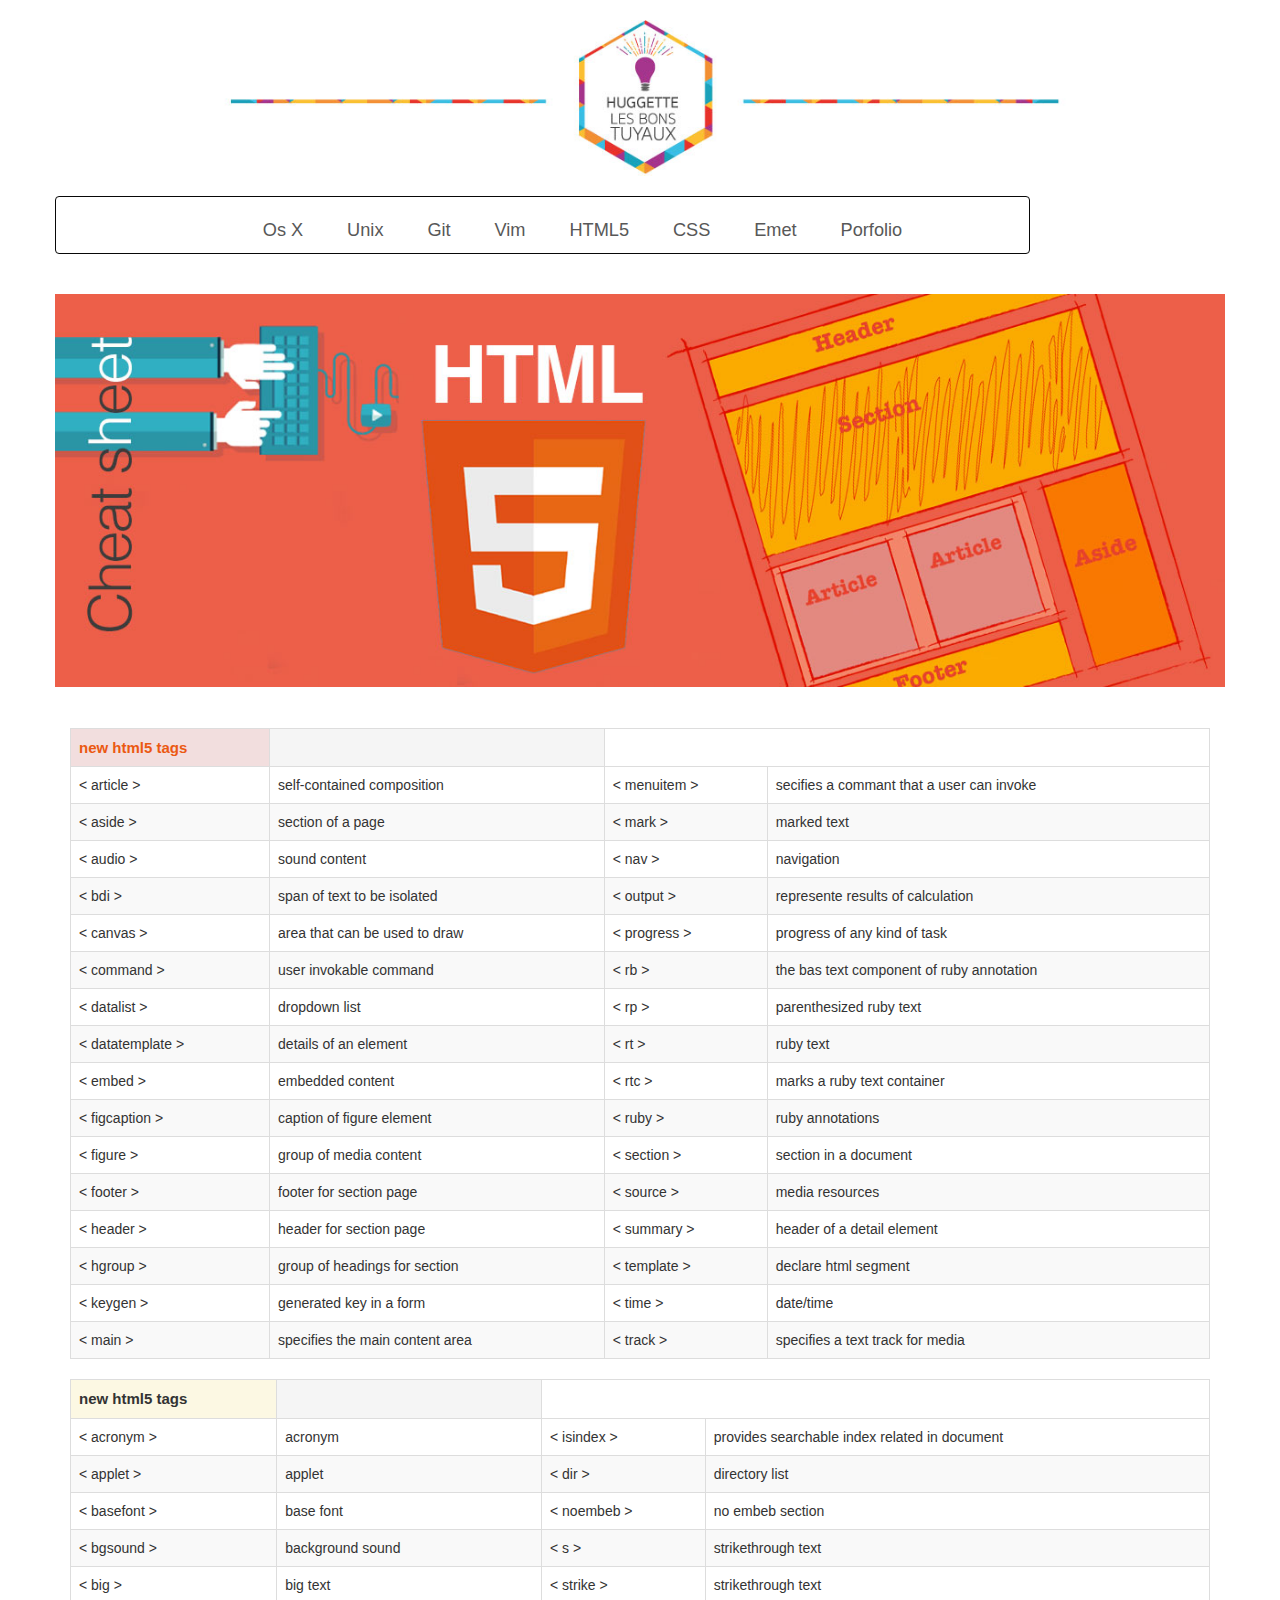
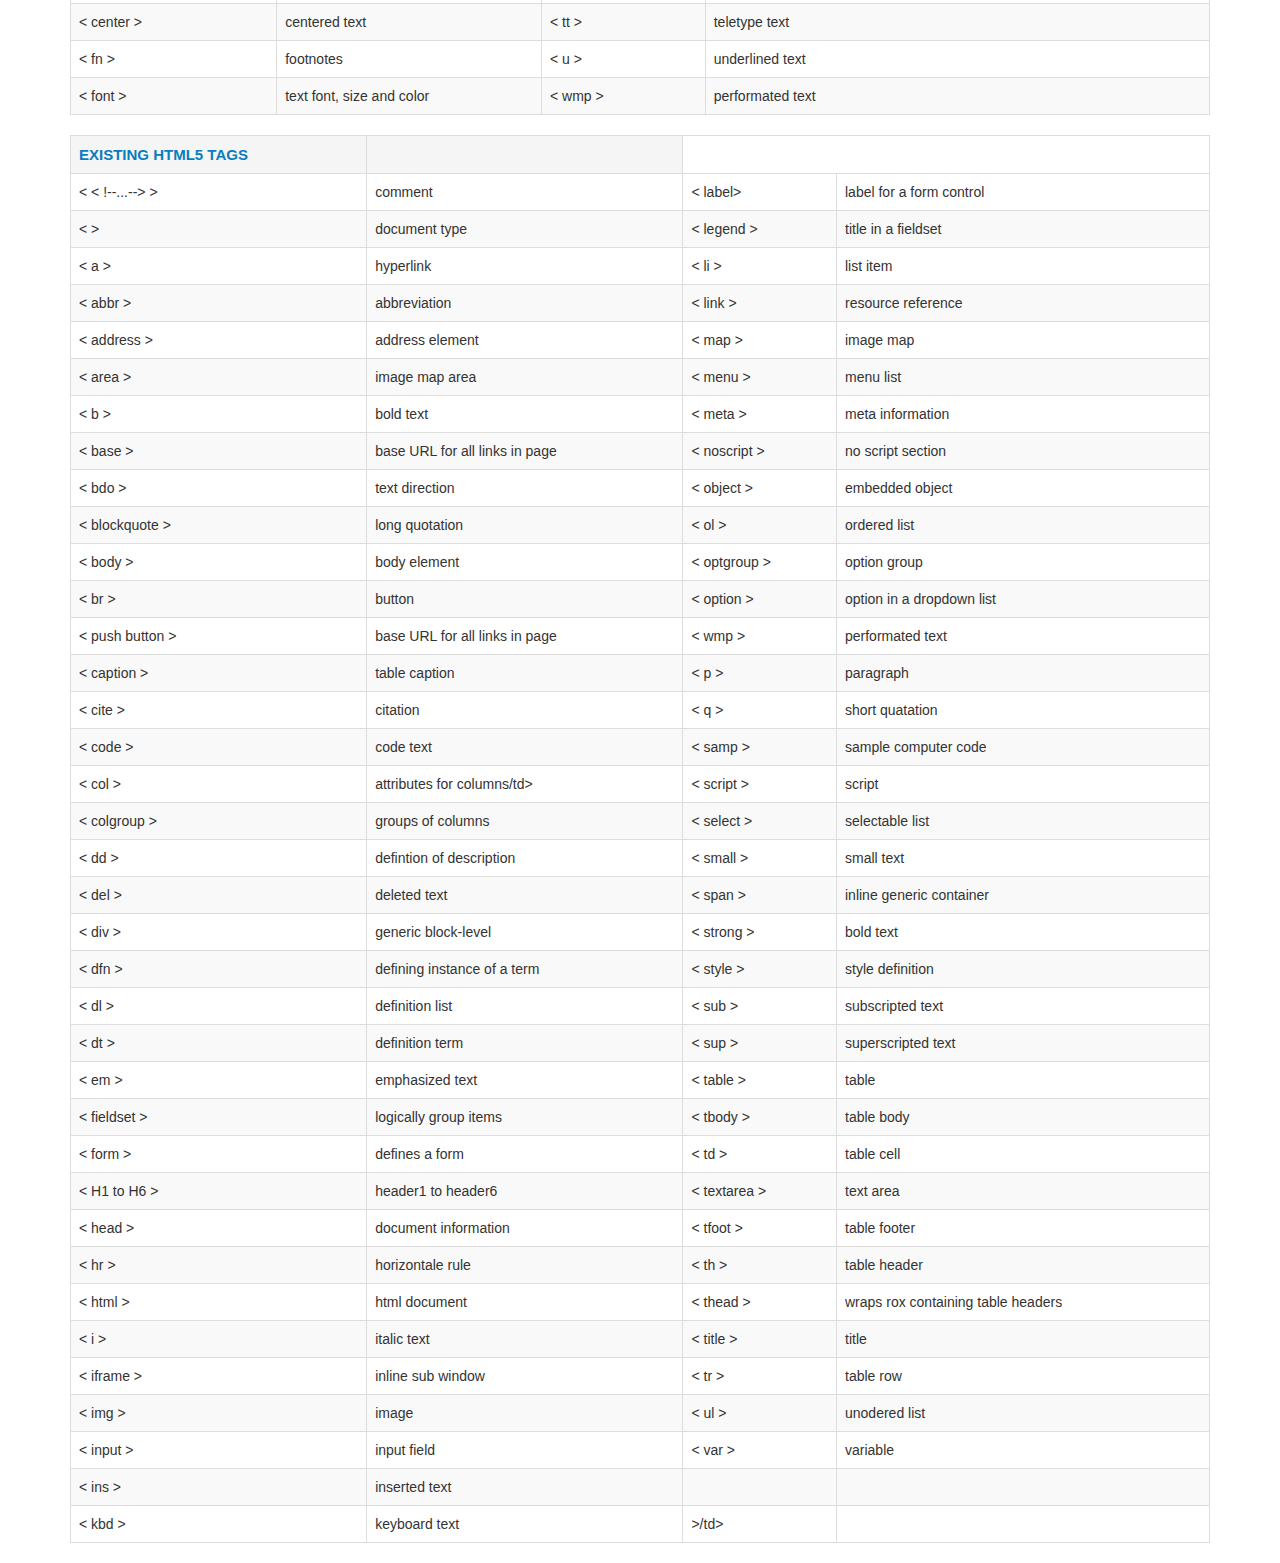
==== smartphone.html @ 506d55a7 "version pr le smartphone juste le table" ====
<!doctype html>
<html class="" lang="fr">

<head>
<meta charset="utf-8"/>
        <!-- La balise meta permettant à Bootstrap 3 d'analyser la largeur de l'écran -->
        <meta name="viewport" content="width=device-width, initial-scale=1.0"/>
        <title> Huguette les bons tuyaux - Les cheatsheets </title>
        <!--Chargement de la feuille de style de Bootstrap 3 -->
        <link rel="stylesheet" href="css/bootstrap.css"/>
        <link rel="stylesheet" href="css/mystyle.css"/>
</head>

      <body>

          <div class="container"> <!--  Début de corps de la plage -->

          <div class="row"> <!--Chargement de la grille par le biais de la creation d'une ligne-->
            <!--  Zone principale -->
                    <div id="logo" class="col-md-10 col-sm-8 hidden-xs">
                           <div class="container logo">
                              <img src="img/banner-logo.jpg" alt="huguette les bons tuyaux logo" class="img-responsive"/>
                           </div>
                    </div><!--  fin div logo -->
                </div><!-- fermeture de la row -->
          <div id="menu" class="row block2">
            <nav class="navbar navbar-inverse fixed col-md-10 col-sm-8 hidden-xs">
                            <ul>
                                <li><a href="#">Os X</a></li>
                                <li><a href="#">Unix</a></li>
                                <li><a href="#">Git</a></li>
                                <li><a href="#">Vim</a></li>
                                <li><a href="#">HTML5</a></li>
                                <li><a href="#">CSS</a></li>
                                <li><a href="#">Emet</a></li>
                                <li><a href="#">Porfolio</a></li>
                            </ul>
                    </nav>
</div>

                    <div id="slide" class="row block1">
                            <img src="img/img_html.jpg" alt="banniere html" class="img-responsive">
                    <div id="titre" class="col-xs-12 cols1"></div>



<!--//////////////////////////////// Zone secondaire  ////////////////////////////////////////-->

            <div id="table-responsive"class="col-lg-12 col-md-12 sm-4">
                <table class="table table-striped table-bordered table-dotted .table-responsive">
                        <tbody>
                            <tr>
                                 <th class="danger">new html5 tags</th>
                                 <th></th>
                            </tr>
                            <tr>
                                  <td>< article ></td>
                                  <td>self-contained composition</td>
                                  <td>< menuitem ></td>
                                  <td>secifies a commant that a user can invoke</td>
                            </tr>
                            <tr>
                                  <td>< aside ></td>
                                  <td>section of a page</td>
                                  <td>< mark ></td>
                                  <td>marked text</td>
                            </tr>
                            <tr>
                                  <td>< audio ></td>
                                  <td>sound content</td>
                                  <td>< nav ></td>
                                  <td>navigation</td>
                            </tr>
                            <tr>
                                  <td>< bdi ></td>
                                  <td>span of text to be isolated</td>
                                  <td>< output ></td>
                                  <td>represente results of calculation</td>
                            </tr>
                            <tr>
                                  <td>< canvas ></td>
                                  <td>area that can be used to draw</td>
                                  <td>< progress ></td>
                                  <td>progress of any kind of task</td>
                            </tr>
                            <tr>
                                  <td>< command ></td>
                                  <td>user invokable command</td>
                                  <td>< rb ></td>
                                  <td>the bas text component of ruby annotation</td>
                            </tr>
                            <tr>
                                  <td>< datalist ></td>
                                  <td>dropdown list</td>
                                  <td>< rp ></td>
                                  <td>parenthesized ruby text</td>
                            </tr>
                            <tr>
                                  <td>< datatemplate ></td>
                                  <td>details of an element</td>
                                  <td>< rt ></td>
                                  <td>ruby text</td>
                            </tr>
                            <tr>
                                  <td>< embed ></td>
                                  <td>embedded content </td>
                                  <td>< rtc ></td>
                                  <td>marks a ruby text container</td>
                            </tr>
                            <tr>
                                  <td>< figcaption ></td>
                                  <td>caption of figure element </td>
                                  <td>< ruby ></td>
                                  <td>ruby annotations</td>
                            </tr>
                            <tr>
                                  <td>< figure ></td>
                                  <td>group of media content </td>
                                  <td>< section ></td>
                                  <td>section in a document</td>
                            </tr>
                            <tr>
                                  <td>< footer ></td>
                                  <td>footer for section page </td>
                                  <td>< source ></td>
                                  <td>media resources</td>
                            </tr>
                            <tr>
                                  <td>< header ></td>
                                  <td>header for section page </td>
                                  <td>< summary  ></td>
                                  <td>header of a detail element</td>
                            </tr>
                            <tr>
                                  <td>< hgroup ></td>
                                  <td>group of headings for section </td>
                                  <td>< template ></td>
                                  <td>declare html segment</td>
                            </tr>
                            <tr>
                                  <td>< keygen ></td>
                                  <td>generated key in a form </td>
                                  <td>< time ></td>
                                  <td> date/time </td>
                            </tr>
                            <tr>
                                  <td>< main ></td>
                                  <td>specifies the main content area </td>
                                  <td>< track ></td>
                                  <td>specifies a text track for media</td>
                            </tr>

                                   </tbody>
                           </table>

                           <table class="table table-striped table-bordered table-dotted .table-responsive">
                                   <tbody>
                                       <tr>
                                            <th class="warning">new html5 tags</th>
                                            <th></th>
                                       </tr>
                                       <tr>
                                             <td>< acronym ></td>
                                             <td>acronym</td>
                                             <td>< isindex ></td>
                                             <td>provides searchable index related in document</td>
                                       </tr>
                                       <tr>
                                             <td>< applet ></td>
                                             <td>applet</td>
                                             <td>< dir ></td>
                                             <td>directory list</td>
                                       </tr>
                                       <tr>
                                             <td>< basefont ></td>
                                             <td>base font</td>
                                             <td>< noembeb ></td>
                                             <td>no embeb section</td>
                                       </tr>
                                       <tr>
                                             <td>< bgsound ></td>
                                             <td>background sound</td>
                                             <td>< s ></td>
                                             <td>strikethrough text</td>
                                       </tr>
                                       <tr>
                                             <td>< big ></td>
                                             <td>big text</td>
                                             <td>< strike ></td>
                                             <td>strikethrough text</td>
                                       </tr>
                                       <tr>
                                             <td>< center ></td>
                                             <td>centered text</td>
                                             <td>< tt ></td>
                                             <td>teletype text</td>
                                       </tr>
                                       <tr>
                                             <td>< fn ></td>
                                             <td>footnotes</td>
                                             <td>< u ></td>
                                             <td>underlined text</td>
                                       </tr>
                                       <tr>
                                             <td>< font ></td>
                                             <td>text font, size and color</td>
                                             <td>< wmp ></td>
                                             <td>performated text</td>
                                       </tr>

                                              </tbody>
                                      </table>
                                      <table class="table table-striped table-bordered table-dotted .table-responsive">
                                              <tbody>
                                                  <tr>
                                                       <th class="primary">EXISTING HTML5 TAGS</th>
                                                       <th></th>
                                                  </tr>
                                                  <tr>
                                                        <td>< < !--...--> ></td>
                                                        <td>comment</td>
                                                        <td>< label></td>
                                                        <td>label for a form control</td>
                                                  </tr>
                                                  <tr>
                                                        <td>< <!doctype> ></td>
                                                        <td>document type</td>
                                                        <td>< legend ></td>
                                                        <td>title in a fieldset</td>
                                                  </tr>
                                                  <tr>
                                                        <td>< a ></td>
                                                        <td>hyperlink</td>
                                                        <td>< li ></td>
                                                        <td>list item</td>
                                                  </tr>
                                                  <tr>
                                                        <td>< abbr ></td>
                                                        <td>abbreviation</td>
                                                        <td>< link ></td>
                                                        <td>resource reference</td>
                                                  </tr>
                                                  <tr>
                                                        <td>< address ></td>
                                                        <td>address element</td>
                                                        <td>< map ></td>
                                                        <td>image map</td>
                                                  </tr>
                                                  <tr>
                                                        <td>< area ></td>
                                                        <td>image map area</td>
                                                        <td>< menu ></td>
                                                        <td>menu list</td>
                                                  </tr>
                                                  <tr>
                                                        <td>< b ></td>
                                                        <td>bold text</td>
                                                        <td>< meta ></td>
                                                        <td>meta information</td>
                                                  </tr>
                                                  <tr>
                                                        <td>< base ></td>
                                                        <td>base URL for all links in page</td>
                                                        <td>< noscript ></td>
                                                        <td>no script section</td>
                                                  </tr>
                                                  <tr>
                                                        <td>< bdo ></td>
                                                        <td>text direction</td>
                                                        <td>< object ></td>
                                                        <td>embedded object</td>
                                                  </tr>
                                                  <tr>
                                                        <td>< blockquote ></td>
                                                        <td>long quotation</td>
                                                        <td>< ol ></td>
                                                        <td>ordered list</td>
                                                  </tr>
                                                  <tr>
                                                        <td>< body ></td>
                                                        <td>body element</td>
                                                        <td>< optgroup ></td>
                                                        <td>option group</td>
                                                  </tr>
                                                  <tr>
                                                        <td>< br ></td>
                                                        <td>button</td>
                                                        <td>< option ></td>
                                                        <td>option in a dropdown list</td>
                                                  </tr>
                                                  <tr>
                                                        <td>< push button ></td>
                                                        <td>base URL for all links in page</td>
                                                        <td>< wmp ></td>
                                                        <td>performated text</td>
                                                  </tr>
                                                  <tr>
                                                        <td>< caption ></td>
                                                        <td>table caption</td>
                                                        <td>< p ></td>
                                                        <td>paragraph</td>
                                                  </tr>
                                                  <tr>
                                                        <td>< cite ></td>
                                                        <td>citation</td>
                                                        <td>< q ></td>
                                                        <td>short quatation</td>
                                                  </tr>
                                                  <tr>
                                                        <td>< code ></td>
                                                        <td>code text</td>
                                                        <td>< samp ></td>
                                                        <td>sample computer code</td>
                                                  </tr>
                                                  <tr>
                                                        <td>< col ></td>
                                                        <td>attributes for columns/td>
                                                        <td>< script ></td>
                                                        <td>script</td>
                                                  </tr>
                                                  <tr>
                                                        <td>< colgroup ></td>
                                                        <td>groups of columns</td>
                                                        <td>< select ></td>
                                                        <td>selectable list</td>
                                                  </tr>
                                                  <tr>
                                                        <td>< dd ></td>
                                                        <td>defintion of description</td>
                                                        <td>< small ></td>
                                                        <td>small text</td>
                                                  </tr>
                                                  <tr>
                                                        <td>< del ></td>
                                                        <td>deleted text</td>
                                                        <td>< span ></td>
                                                        <td>inline generic container</td>
                                                  </tr>
                                                  <tr>
                                                        <td>< div ></td>
                                                        <td>generic block-level</td>
                                                        <td>< strong ></td>
                                                        <td>bold text</td>
                                                  </tr>
                                                  <tr>
                                                        <td>< dfn ></td>
                                                        <td>defining instance of a term</td>
                                                        <td>< style ></td>
                                                        <td>style definition</td>
                                                  </tr>
                                                  <tr>
                                                        <td>< dl ></td>
                                                        <td>definition list</td>
                                                        <td>< sub ></td>
                                                        <td>subscripted text</td>
                                                  </tr>
                                                  <tr>
                                                        <td>< dt ></td>
                                                        <td>definition term</td>
                                                        <td>< sup ></td>
                                                        <td>superscripted text</td>
                                                  </tr>
                                                  <tr>
                                                        <td>< em ></td>
                                                        <td>emphasized text</td>
                                                        <td>< table ></td>
                                                        <td>table</td>
                                                  </tr>
                                                  <tr>
                                                        <td>< fieldset ></td>
                                                        <td>logically group items</td>
                                                        <td>< tbody ></td>
                                                        <td>table body</td>
                                                  </tr>
                                                  <tr>
                                                        <td>< form ></td>
                                                        <td>defines a form</td>
                                                        <td>< td ></td>
                                                        <td>table cell</td>
                                                  </tr>
                                                  <tr>
                                                        <td>< H1 to H6 ></td>
                                                        <td>header1 to header6</td>
                                                        <td>< textarea ></td>
                                                        <td>text area</td>
                                                  </tr>
                                                  <tr>
                                                        <td>< head ></td>
                                                        <td>document information</td>
                                                        <td>< tfoot ></td>
                                                        <td>table footer</td>
                                                  </tr>
                                                  <tr>
                                                        <td>< hr ></td>
                                                        <td>horizontale rule</td>
                                                        <td>< th ></td>
                                                        <td>table header</td>
                                                  </tr>
                                                  <tr>
                                                        <td>< html ></td>
                                                        <td>html document</td>
                                                        <td>< thead ></td>
                                                        <td>wraps rox containing table headers</td>
                                                  </tr>
                                                  <tr>
                                                        <td>< i ></td>
                                                        <td>italic text</td>
                                                        <td>< title ></td>
                                                        <td>title</td>
                                                  </tr>
                                                  <tr>
                                                        <td>< iframe ></td>
                                                        <td>inline sub window</td>
                                                        <td>< tr ></td>
                                                        <td>table row</td>
                                                  </tr>
                                                  <tr>
                                                        <td>< img ></td>
                                                        <td>image</td>
                                                        <td>< ul ></td>
                                                        <td>unodered list</td>
                                                  </tr>
                                                  <tr>
                                                        <td>< input ></td>
                                                        <td>input field</td>
                                                        <td>< var ></td>
                                                        <td>variable</td>
                                                  </tr>
                                                  <tr>
                                                        <td>< ins ></td>
                                                        <td>inserted text</td>
                                                        <td></td>
                                                        <td></td>
                                                  </tr>
                                                  <tr>
                                                        <td>< kbd ></td>
                                                        <td>keyboard text</td>
                                                        <td>>/td>
                                                        <td></td>
                                                  </tr>

                                                         </tbody>
                                                 </table>



                     </div>


                <script type="text/javascript" src="js/bootstrap.js"></script>

          </div><!--  /////////  Fin du container ///////// -->



</body>
</html>
---- css/mystyle.css ----
body {
    overflow: hidden;
}
fieldset {
    min-width: 0;
    width: 100%;
}

.container {
  padding-right: 15px;
  padding-left: 15px;
  margin-right: auto;
  margin-left: auto;
  float: none;/*permet de centrer le menu*/

}
.navbar {
    background-color: white;
    margin-left: auto;
    margin-right: auto;
    padding-top: 20px;

    text-align: center; /*permet de centrer le menu*/
}

.navbar li {
    display: inline-block;
    padding-left: 40px;
    font-size: 1.3em;
    color: rgb(51, 51, 51);
    margin-left: auto;
    margin-right: auto;

}
.navbar a {
    text-decoration: none;
    list-style-type: none;
    color:rgb(88, 88, 88);
}
.navbar a:hover {
    color:rgb(244, 111, 27);
}

.button{
    display: block;
    text-align: center;
    margin-left: auto;
    margin-right: auto;

}

#menu2 {
    margin-left: auto;
    margin-right: auto; /*ici j'ai centré le bloc menu2 et mis % de taille*/
    width: 80%;
    background-color: white;
    font-size: 1.3em;
    border-radius: 30px;

}

.btn-block { /*ici color des btn*/
    background-color: rgb(3, 130, 143);
    border-color: rgb(7, 113, 142);
}

.btn-block a {

    color: white;
}
.btn-block a:hover {

    color:rgb(244, 111, 27);
}

#logo {
    margin-left: -10px;
}

h3 {
    color: rgb(80, 80, 80);
    text-decoration: none;
}
.html5left{
    margin-right: 0;
}
.html5right{
    margin-left: 0;
}

span {
    color: rgb(240, 94, 23);
}

#table {
    margin-top: 20px;
    overflow-y: hidden;

}
#table-responsive {
    width: 100%;
    margin-top: 20px;
    min-width: 0;
}
tbody th {
    background-color:rgb(245, 245, 245);
    font-size: 15px;
}
.container img {
    padding-top: 20px;
    padding-bottom: 20px;
    margin: 0 auto;
}

.danger {
    color: rgb(235, 89, 18);
}
.primary {
    color: rgb(9, 125, 190);
}
#icone-haut img{
    float: right;
}
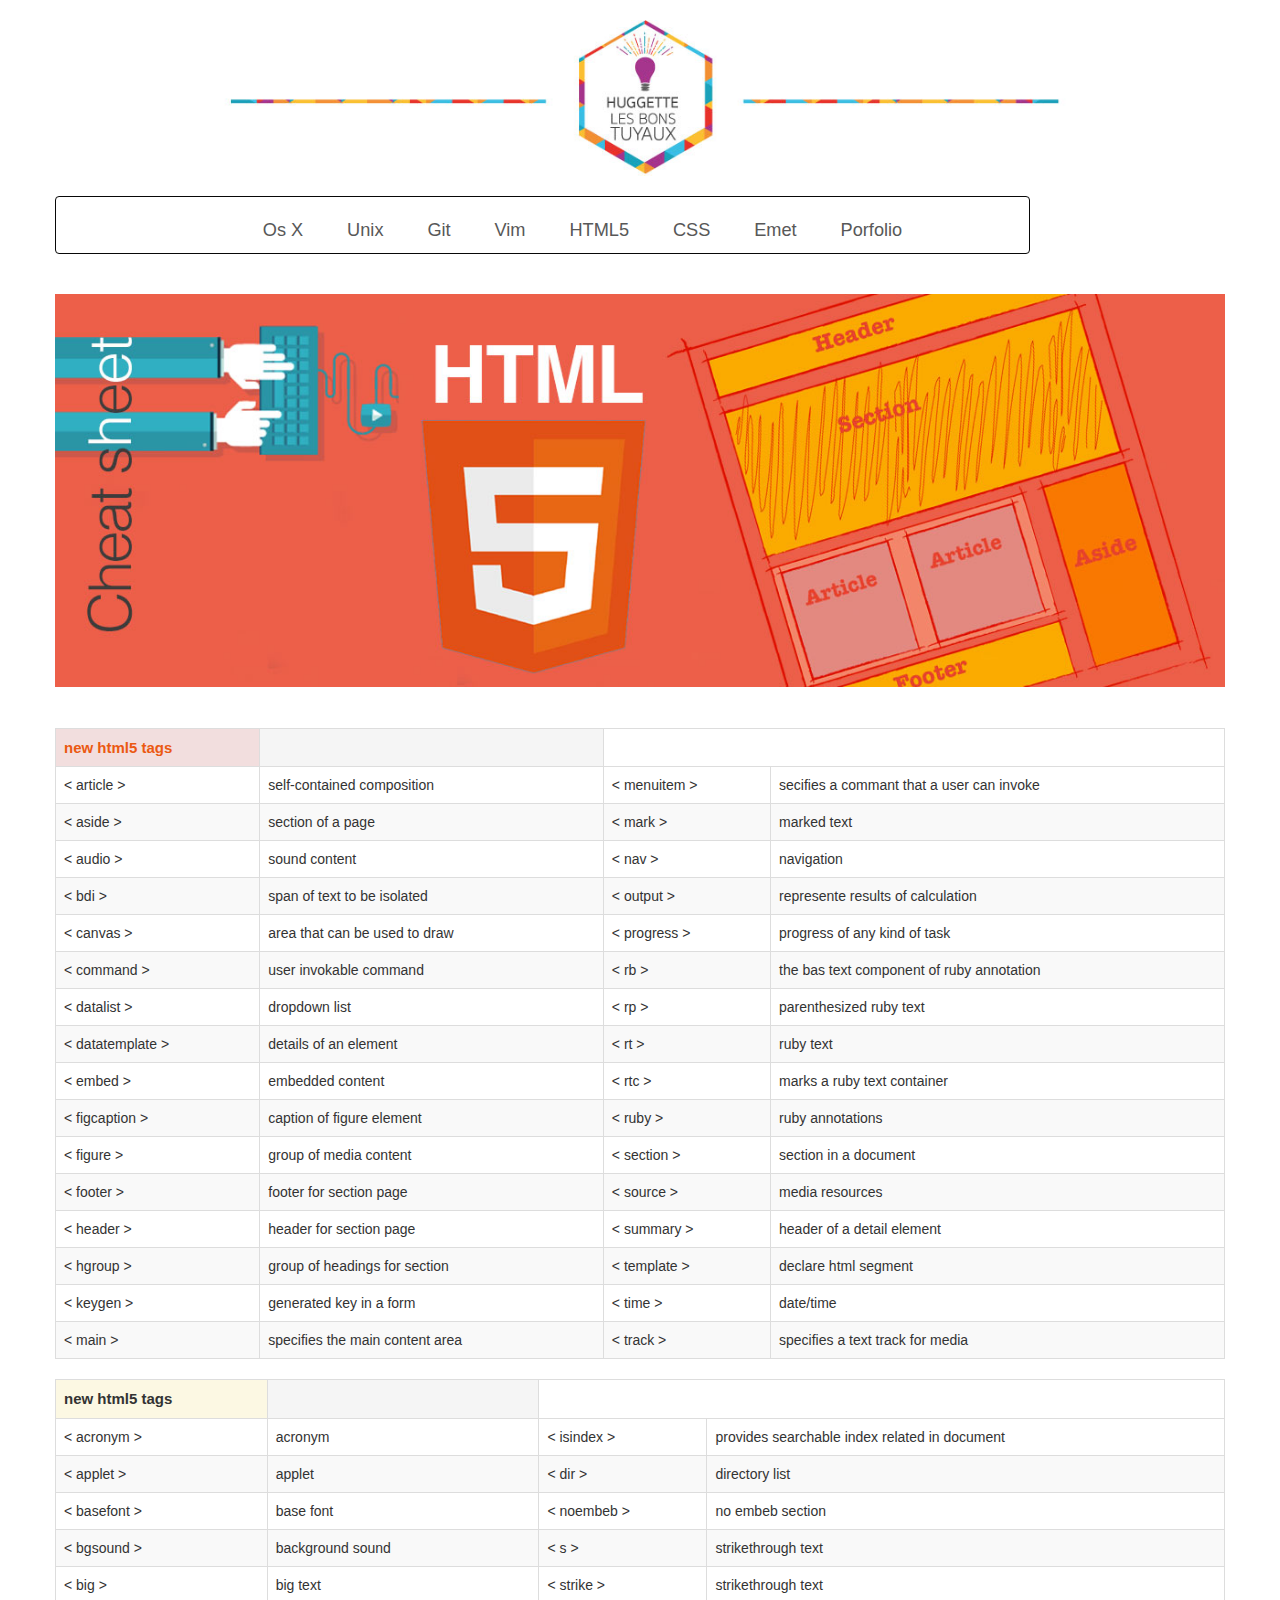
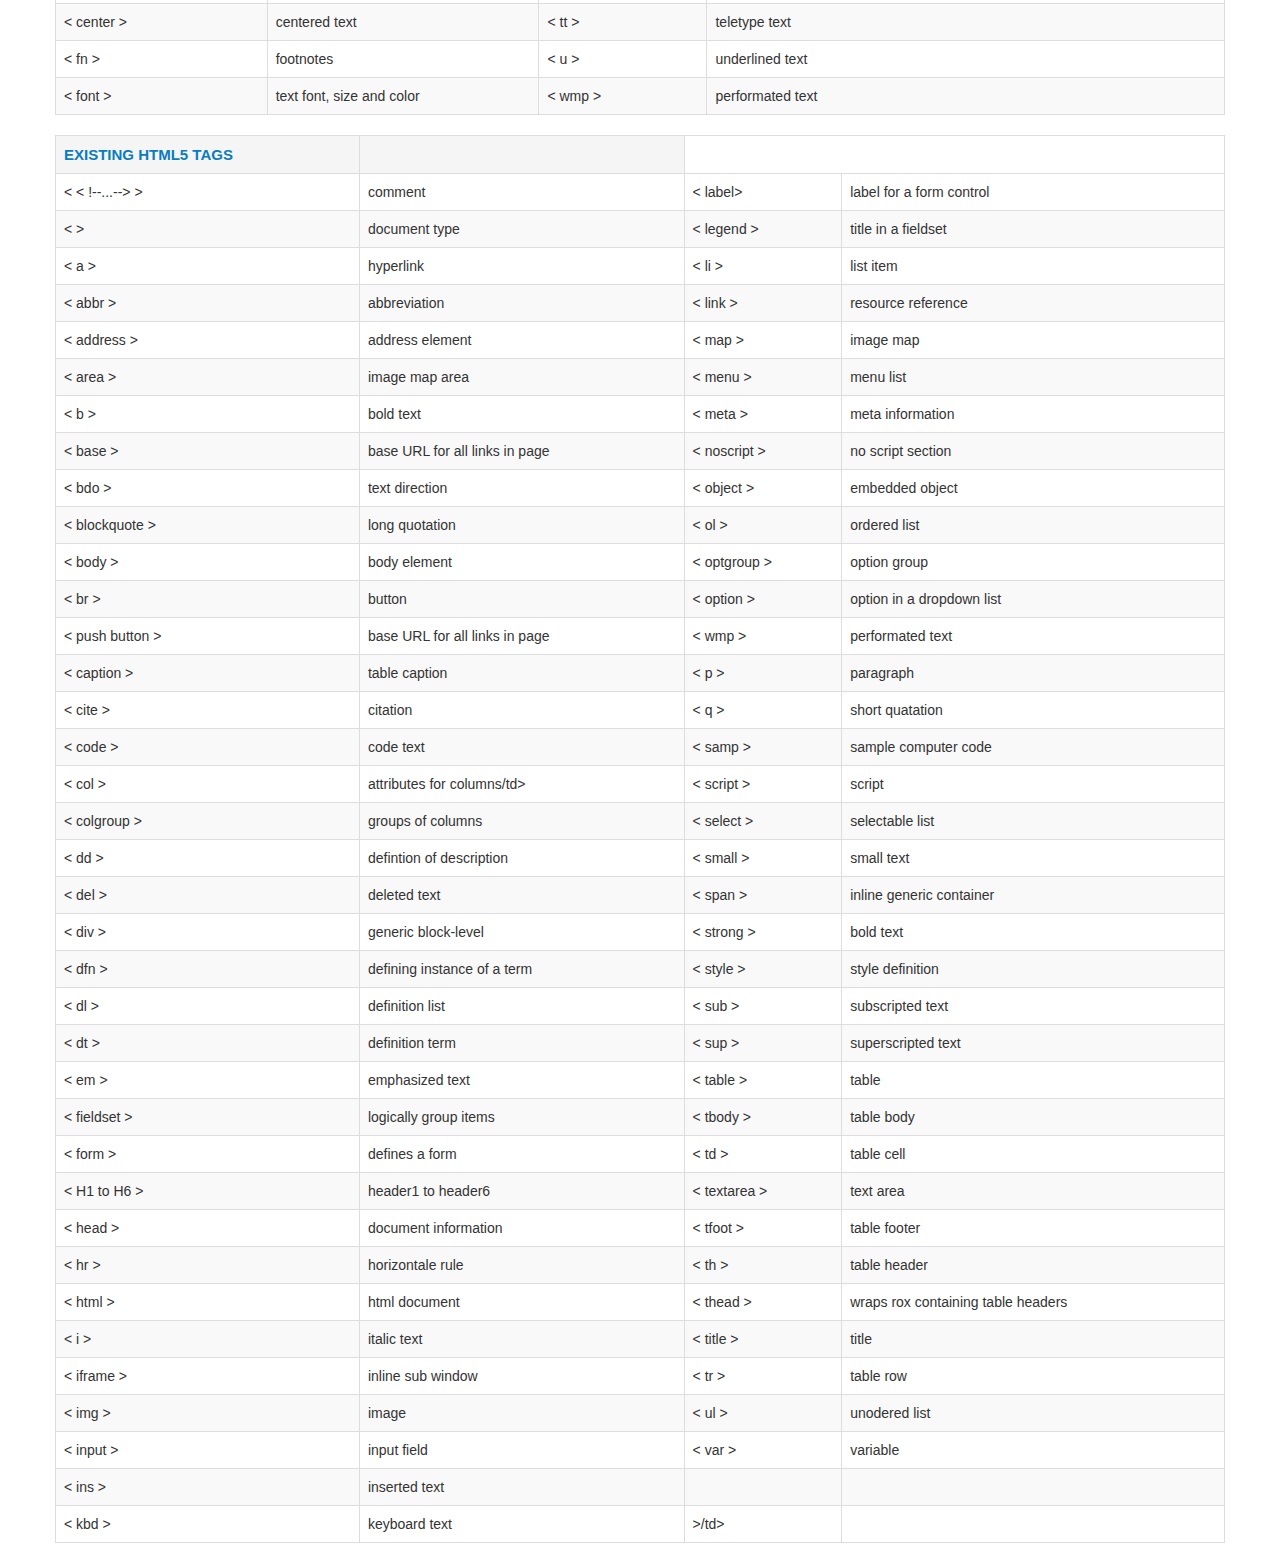
==== commit 8f06da6b: "finition de la page reste le table smartphone ne marche pas en reduction de width" ====
--- a/smartphone.html
+++ b/smartphone.html
@@ -46,6 +46,7 @@
 
 <!--//////////////////////////////// Zone secondaire  ////////////////////////////////////////-->
 
+            <div class="row block2">
             <div id="table-responsive"class="col-lg-12 col-md-12 sm-4">
                 <table class="table table-striped table-bordered table-dotted .table-responsive">
                         <tbody>
@@ -445,11 +446,11 @@
 
 
                      </div>
-
+  </div><!--  /////////  Fin du container ///////// -->
 
                 <script type="text/javascript" src="js/bootstrap.js"></script>
 
-          </div><!--  /////////  Fin du container ///////// -->
+
 
 
 
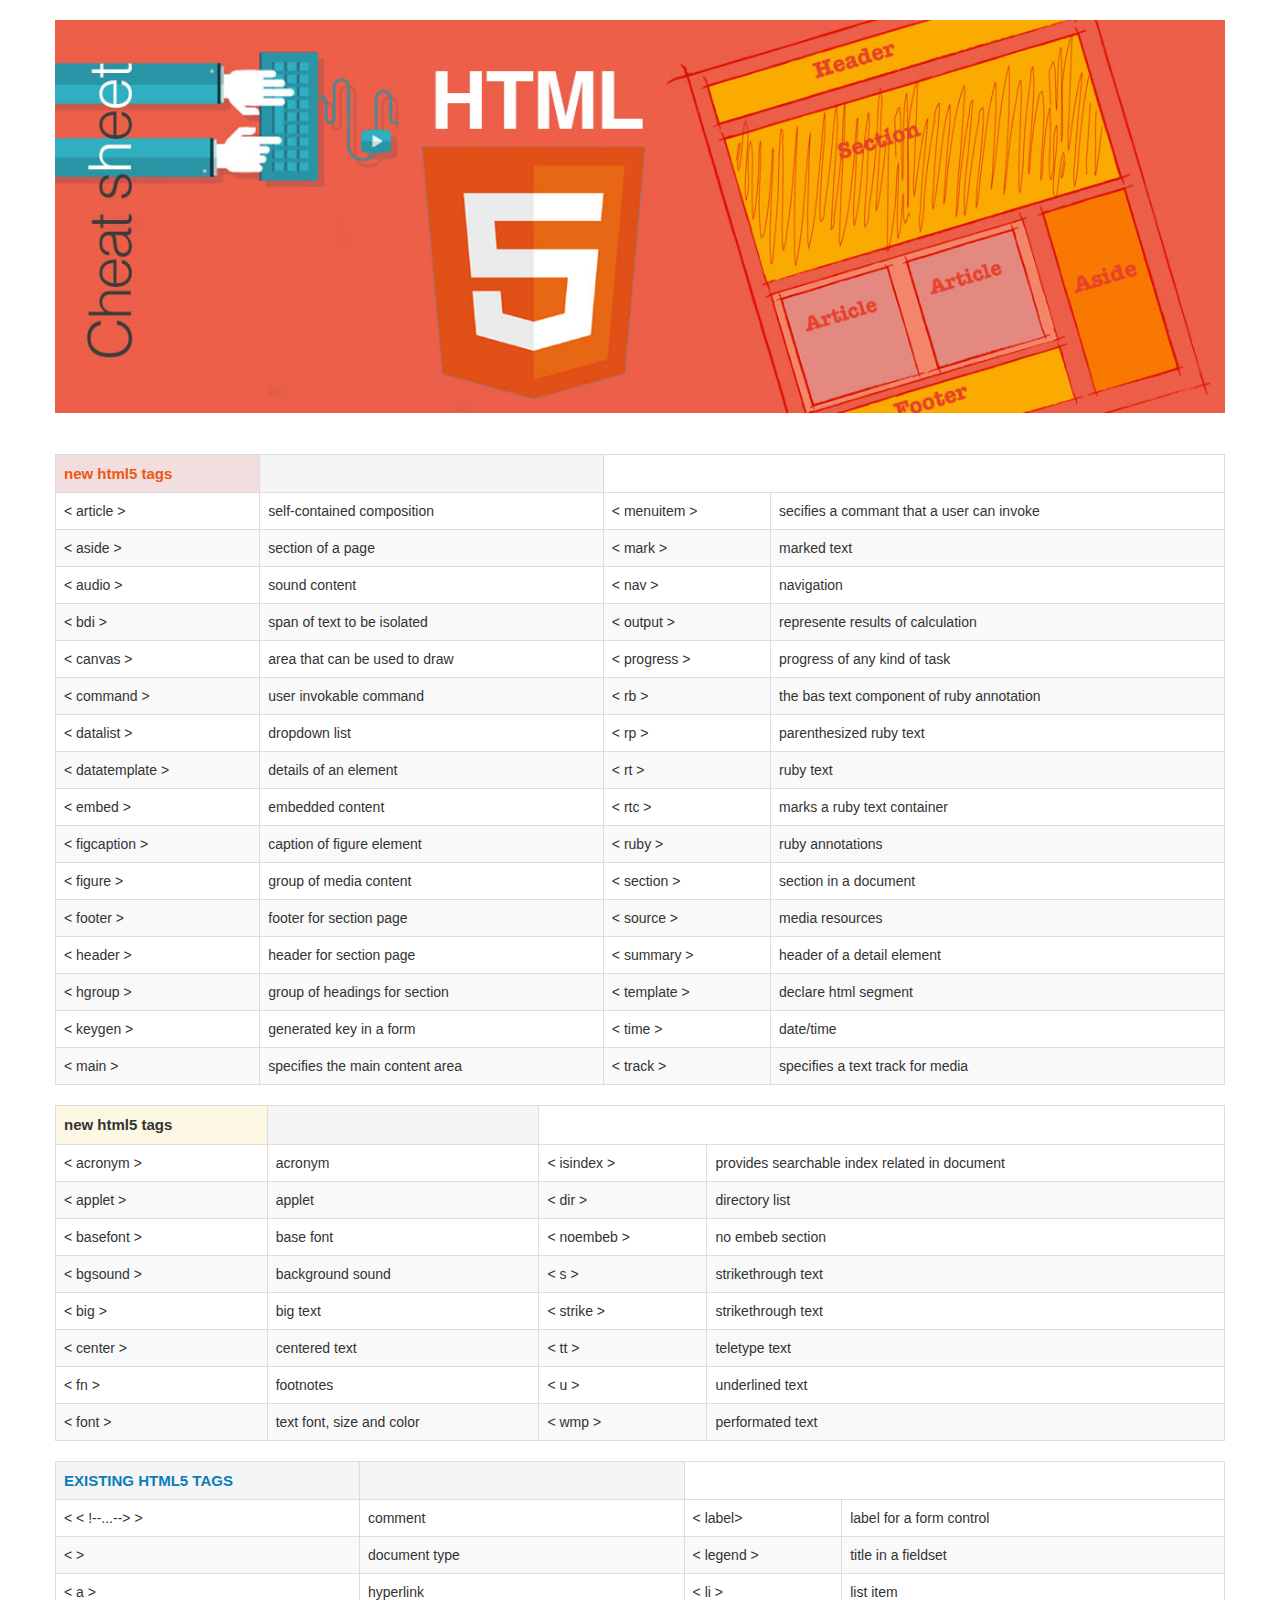
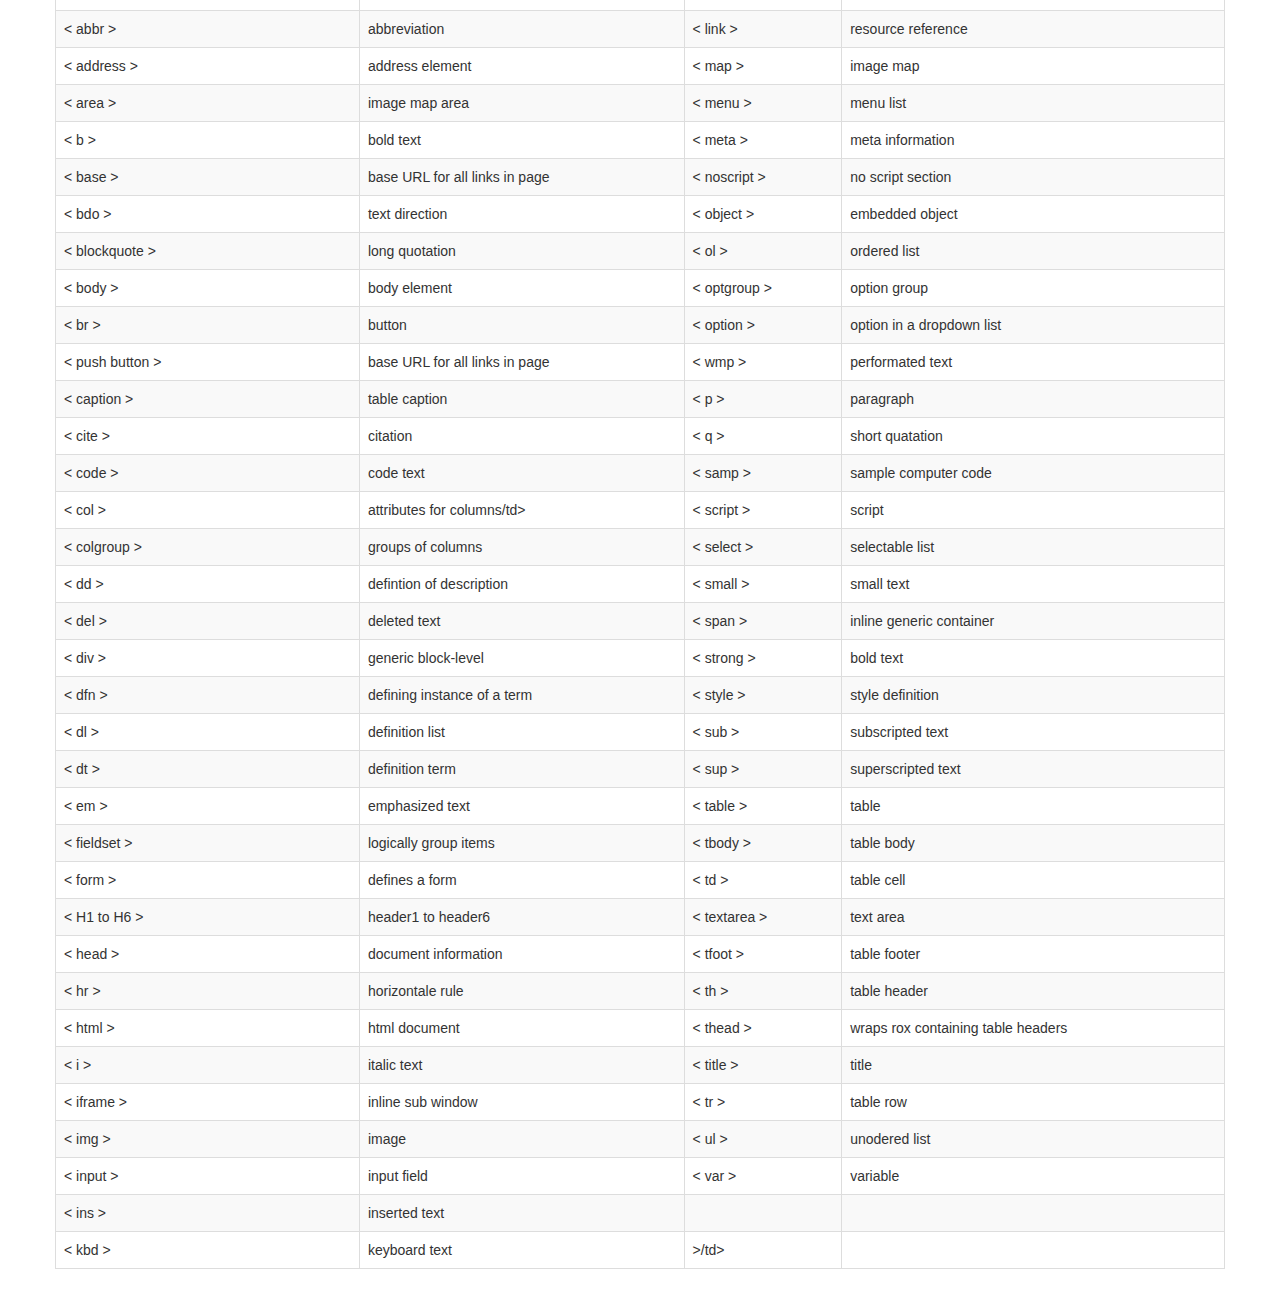
==== commit d4977a0b: "correction validation w3c" ====
--- a/smartphone.html
+++ b/smartphone.html
@@ -15,39 +15,15 @@
 
           <div class="container"> <!--  Début de corps de la plage -->
 
-          <div class="row"> <!--Chargement de la grille par le biais de la creation d'une ligne-->
-            <!--  Zone principale -->
-                    <div id="logo" class="col-md-10 col-sm-8 hidden-xs">
-                           <div class="container logo">
-                              <img src="img/banner-logo.jpg" alt="huguette les bons tuyaux logo" class="img-responsive"/>
-                           </div>
-                    </div><!--  fin div logo -->
-                </div><!-- fermeture de la row -->
-          <div id="menu" class="row block2">
-            <nav class="navbar navbar-inverse fixed col-md-10 col-sm-8 hidden-xs">
-                            <ul>
-                                <li><a href="#">Os X</a></li>
-                                <li><a href="#">Unix</a></li>
-                                <li><a href="#">Git</a></li>
-                                <li><a href="#">Vim</a></li>
-                                <li><a href="#">HTML5</a></li>
-                                <li><a href="#">CSS</a></li>
-                                <li><a href="#">Emet</a></li>
-                                <li><a href="#">Porfolio</a></li>
-                            </ul>
-                    </nav>
-</div>
 
                     <div id="slide" class="row block1">
                             <img src="img/img_html.jpg" alt="banniere html" class="img-responsive">
                     <div id="titre" class="col-xs-12 cols1"></div>
 
-
-
 <!--//////////////////////////////// Zone secondaire  ////////////////////////////////////////-->
 
-            <div class="row block2">
-            <div id="table-responsive"class="col-lg-12 col-md-12 sm-4">
+            <div class="row block2" class="col-xs-12">
+            <div id="table-responsive"class="col-xs-12">
                 <table class="table table-striped table-bordered table-dotted .table-responsive">
                         <tbody>
                             <tr>
